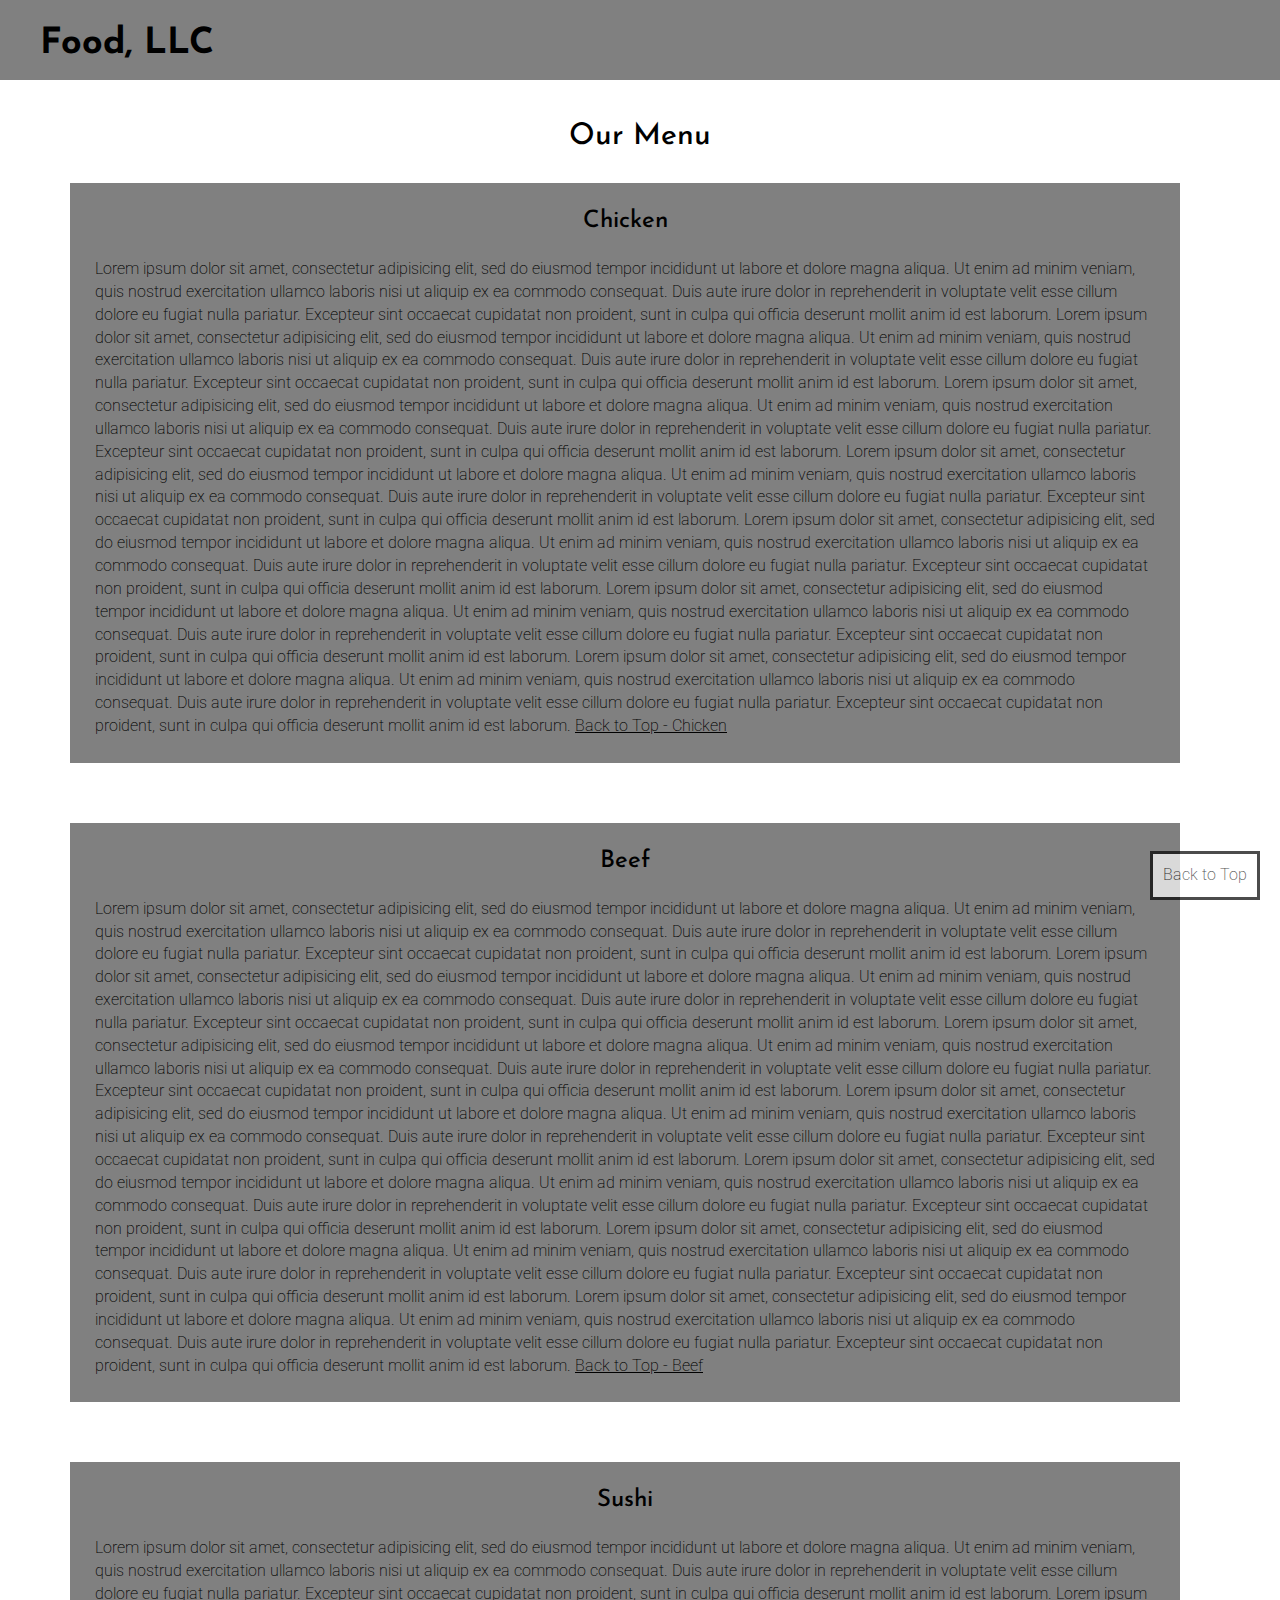
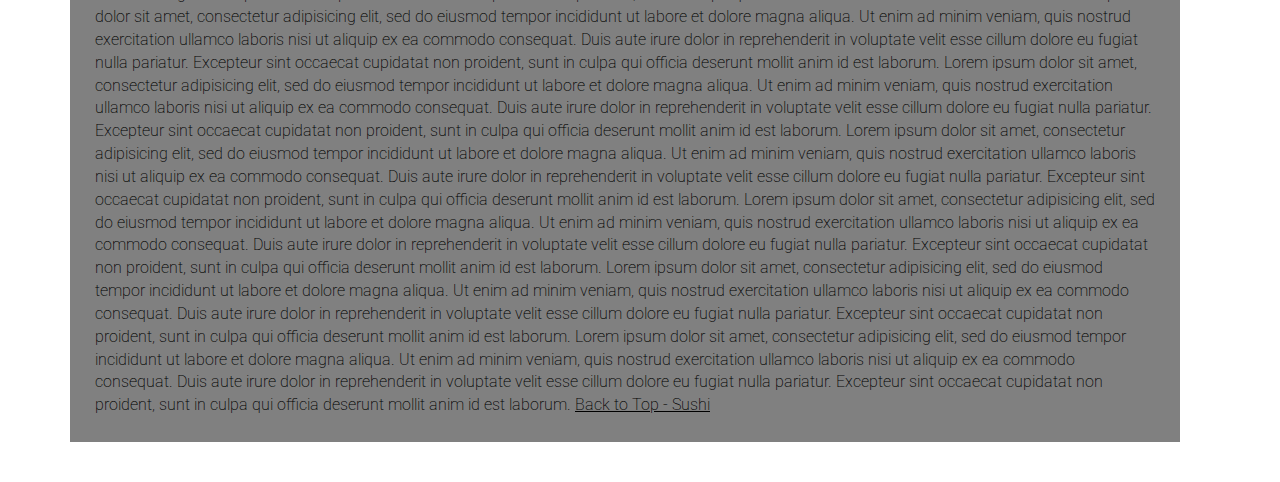
==== module3-solution/index.html @ 00f94d25 "Module 3 Solution" ====
<!doctype html>
<html lang="en">
  <head>
    <meta charset="utf-8">
    <meta http-equiv="X-UA-Compatible" content="IE=edge">
    <meta name="viewport" content="width=device-width, initial-scale=1">

    <!-- HTML5 shim and Respond.js for IE8 support of HTML5 elements and media queries -->
    <!-- WARNING: Respond.js doesn't work if you view the page via file:// -->
    <!--[if lt IE 9]>
      <script src="https://oss.maxcdn.com/html5shiv/3.7.2/html5shiv.min.js"></script>
      <script src="https://oss.maxcdn.com/respond/1.4.2/respond.min.js"></script>
    <![endif]-->

    <title>Module 3 Solution</title>
    <link rel="stylesheet" href="css/bootstrap.min.css">
    <link rel="stylesheet" href="css/styles.css">
    <link href="https://fonts.googleapis.com/css?family=Josefin+Sans|Roboto" rel="stylesheet">
  </head>
<body>
  <a name="top"></a>
  <!-- starting of NavBar -->
  <header>
      <nav id="header-nav" class="navbar navbar-default">
        <div class="container-fluid">
          <!-- Brand and toggle get grouped for better mobile display -->
          <div class="navbar-header">
            <div class="navbar-brand">
                <a href="index.html"><h1>Food, LLC</h1></a>
            </div>
            <button type="button" class="navbar-toggle collapsed" data-toggle="collapse" data-target="#bs-example-navbar-collapse-1" aria-expanded="false">
              <span class="sr-only">Toggle navigation</span>
              <span class="icon-bar"></span>
              <span class="icon-bar"></span>
              <span class="icon-bar"></span>
            </button>
          </div>

          <!-- Collect the nav links, forms, and other content for toggling -->
          <div class="collapse navbar-collapse navbar-edit" id="bs-example-navbar-collapse-1">
            <ul class="nav nav-stacked  visible-xs">
              <li class="active"><a href="#chicken-sections">Chicken</a></li>
              <li><a href="#beef-sections">Beef</a></li>
              <li><a href="#sushi-sections">Sushi</a></li>
            </ul>            
          </div><!-- /.navbar-collapse -->
        </div><!-- /.container-fluid -->
      </nav>
  </header>
<!-- end of NavBar -->

  <div class="container">
  <h2 class="text-center">Our Menu</h2>
    <section class="row col-lg-12 col-md-12 col-sm-12 col-xs-12" id="chicken-section">
     <a name="chicken-sections"></a>
     <h3 class="text-center">Chicken</h3>
      <p>
        Lorem ipsum dolor sit amet, consectetur adipisicing elit, sed do eiusmod tempor incididunt ut labore et dolore magna aliqua. Ut enim ad minim veniam, quis nostrud exercitation ullamco laboris nisi ut aliquip ex ea commodo consequat. Duis aute irure dolor in reprehenderit in voluptate velit esse cillum dolore eu fugiat nulla pariatur. Excepteur sint occaecat cupidatat non proident, sunt in culpa qui officia deserunt mollit anim id est laborum.
        Lorem ipsum dolor sit amet, consectetur adipisicing elit, sed do eiusmod tempor incididunt ut labore et dolore magna aliqua. Ut enim ad minim veniam, quis nostrud exercitation ullamco laboris nisi ut aliquip ex ea commodo consequat. Duis aute irure dolor in reprehenderit in voluptate velit esse cillum dolore eu fugiat nulla pariatur. Excepteur sint occaecat cupidatat non proident, sunt in culpa qui officia deserunt mollit anim id est laborum.
        Lorem ipsum dolor sit amet, consectetur adipisicing elit, sed do eiusmod tempor incididunt ut labore et dolore magna aliqua. Ut enim ad minim veniam, quis nostrud exercitation ullamco laboris nisi ut aliquip ex ea commodo consequat. Duis aute irure dolor in reprehenderit in voluptate velit esse cillum dolore eu fugiat nulla pariatur. Excepteur sint occaecat cupidatat non proident, sunt in culpa qui officia deserunt mollit anim id est laborum.
        Lorem ipsum dolor sit amet, consectetur adipisicing elit, sed do eiusmod tempor incididunt ut labore et dolore magna aliqua. Ut enim ad minim veniam, quis nostrud exercitation ullamco laboris nisi ut aliquip ex ea commodo consequat. Duis aute irure dolor in reprehenderit in voluptate velit esse cillum dolore eu fugiat nulla pariatur. Excepteur sint occaecat cupidatat non proident, sunt in culpa qui officia deserunt mollit anim id est laborum.
        Lorem ipsum dolor sit amet, consectetur adipisicing elit, sed do eiusmod tempor incididunt ut labore et dolore magna aliqua. Ut enim ad minim veniam, quis nostrud exercitation ullamco laboris nisi ut aliquip ex ea commodo consequat. Duis aute irure dolor in reprehenderit in voluptate velit esse cillum dolore eu fugiat nulla pariatur. Excepteur sint occaecat cupidatat non proident, sunt in culpa qui officia deserunt mollit anim id est laborum.
        Lorem ipsum dolor sit amet, consectetur adipisicing elit, sed do eiusmod tempor incididunt ut labore et dolore magna aliqua. Ut enim ad minim veniam, quis nostrud exercitation ullamco laboris nisi ut aliquip ex ea commodo consequat. Duis aute irure dolor in reprehenderit in voluptate velit esse cillum dolore eu fugiat nulla pariatur. Excepteur sint occaecat cupidatat non proident, sunt in culpa qui officia deserunt mollit anim id est laborum.
        Lorem ipsum dolor sit amet, consectetur adipisicing elit, sed do eiusmod tempor incididunt ut labore et dolore magna aliqua. Ut enim ad minim veniam, quis nostrud exercitation ullamco laboris nisi ut aliquip ex ea commodo consequat. Duis aute irure dolor in reprehenderit in voluptate velit esse cillum dolore eu fugiat nulla pariatur. Excepteur sint occaecat cupidatat non proident, sunt in culpa qui officia deserunt mollit anim id est laborum.
        <a href="#chicken-sections">Back to Top - Chicken</a>
      </p>
    </section>
    <div id="extra-space" class="clearfix"></div>
    <section class="row col-md-12 col-sm-12 col-xs-12" id="beef-section">
    <a name="beef-sections"></a>
    <h3 class="text-center">Beef</h3>
    <p>
      Lorem ipsum dolor sit amet, consectetur adipisicing elit, sed do eiusmod tempor incididunt ut labore et dolore magna aliqua. Ut enim ad minim veniam, quis nostrud exercitation ullamco laboris nisi ut aliquip ex ea commodo consequat. Duis aute irure dolor in reprehenderit in voluptate velit esse cillum dolore eu fugiat nulla pariatur. Excepteur sint occaecat cupidatat non proident, sunt in culpa qui officia deserunt mollit anim id est laborum.
      Lorem ipsum dolor sit amet, consectetur adipisicing elit, sed do eiusmod tempor incididunt ut labore et dolore magna aliqua. Ut enim ad minim veniam, quis nostrud exercitation ullamco laboris nisi ut aliquip ex ea commodo consequat. Duis aute irure dolor in reprehenderit in voluptate velit esse cillum dolore eu fugiat nulla pariatur. Excepteur sint occaecat cupidatat non proident, sunt in culpa qui officia deserunt mollit anim id est laborum.
      Lorem ipsum dolor sit amet, consectetur adipisicing elit, sed do eiusmod tempor incididunt ut labore et dolore magna aliqua. Ut enim ad minim veniam, quis nostrud exercitation ullamco laboris nisi ut aliquip ex ea commodo consequat. Duis aute irure dolor in reprehenderit in voluptate velit esse cillum dolore eu fugiat nulla pariatur. Excepteur sint occaecat cupidatat non proident, sunt in culpa qui officia deserunt mollit anim id est laborum.
      Lorem ipsum dolor sit amet, consectetur adipisicing elit, sed do eiusmod tempor incididunt ut labore et dolore magna aliqua. Ut enim ad minim veniam, quis nostrud exercitation ullamco laboris nisi ut aliquip ex ea commodo consequat. Duis aute irure dolor in reprehenderit in voluptate velit esse cillum dolore eu fugiat nulla pariatur. Excepteur sint occaecat cupidatat non proident, sunt in culpa qui officia deserunt mollit anim id est laborum.
      Lorem ipsum dolor sit amet, consectetur adipisicing elit, sed do eiusmod tempor incididunt ut labore et dolore magna aliqua. Ut enim ad minim veniam, quis nostrud exercitation ullamco laboris nisi ut aliquip ex ea commodo consequat. Duis aute irure dolor in reprehenderit in voluptate velit esse cillum dolore eu fugiat nulla pariatur. Excepteur sint occaecat cupidatat non proident, sunt in culpa qui officia deserunt mollit anim id est laborum.
      Lorem ipsum dolor sit amet, consectetur adipisicing elit, sed do eiusmod tempor incididunt ut labore et dolore magna aliqua. Ut enim ad minim veniam, quis nostrud exercitation ullamco laboris nisi ut aliquip ex ea commodo consequat. Duis aute irure dolor in reprehenderit in voluptate velit esse cillum dolore eu fugiat nulla pariatur. Excepteur sint occaecat cupidatat non proident, sunt in culpa qui officia deserunt mollit anim id est laborum.
      Lorem ipsum dolor sit amet, consectetur adipisicing elit, sed do eiusmod tempor incididunt ut labore et dolore magna aliqua. Ut enim ad minim veniam, quis nostrud exercitation ullamco laboris nisi ut aliquip ex ea commodo consequat. Duis aute irure dolor in reprehenderit in voluptate velit esse cillum dolore eu fugiat nulla pariatur. Excepteur sint occaecat cupidatat non proident, sunt in culpa qui officia deserunt mollit anim id est laborum.
      <a href="#beef-sections">Back to Top - Beef</a>
    </p>
  </section>
  <div id="extra-space" class="clearfix"></div>
  <section class="row col-md-12 col-sm-12 col-xs-12" id="sushi-section">
    <a name="sushi-sections"></a>
    <h3 class="text-center">Sushi</h3>
    <p>
      Lorem ipsum dolor sit amet, consectetur adipisicing elit, sed do eiusmod tempor incididunt ut labore et dolore magna aliqua. Ut enim ad minim veniam, quis nostrud exercitation ullamco laboris nisi ut aliquip ex ea commodo consequat. Duis aute irure dolor in reprehenderit in voluptate velit esse cillum dolore eu fugiat nulla pariatur. Excepteur sint occaecat cupidatat non proident, sunt in culpa qui officia deserunt mollit anim id est laborum.
      Lorem ipsum dolor sit amet, consectetur adipisicing elit, sed do eiusmod tempor incididunt ut labore et dolore magna aliqua. Ut enim ad minim veniam, quis nostrud exercitation ullamco laboris nisi ut aliquip ex ea commodo consequat. Duis aute irure dolor in reprehenderit in voluptate velit esse cillum dolore eu fugiat nulla pariatur. Excepteur sint occaecat cupidatat non proident, sunt in culpa qui officia deserunt mollit anim id est laborum.
      Lorem ipsum dolor sit amet, consectetur adipisicing elit, sed do eiusmod tempor incididunt ut labore et dolore magna aliqua. Ut enim ad minim veniam, quis nostrud exercitation ullamco laboris nisi ut aliquip ex ea commodo consequat. Duis aute irure dolor in reprehenderit in voluptate velit esse cillum dolore eu fugiat nulla pariatur. Excepteur sint occaecat cupidatat non proident, sunt in culpa qui officia deserunt mollit anim id est laborum.
      Lorem ipsum dolor sit amet, consectetur adipisicing elit, sed do eiusmod tempor incididunt ut labore et dolore magna aliqua. Ut enim ad minim veniam, quis nostrud exercitation ullamco laboris nisi ut aliquip ex ea commodo consequat. Duis aute irure dolor in reprehenderit in voluptate velit esse cillum dolore eu fugiat nulla pariatur. Excepteur sint occaecat cupidatat non proident, sunt in culpa qui officia deserunt mollit anim id est laborum.
      Lorem ipsum dolor sit amet, consectetur adipisicing elit, sed do eiusmod tempor incididunt ut labore et dolore magna aliqua. Ut enim ad minim veniam, quis nostrud exercitation ullamco laboris nisi ut aliquip ex ea commodo consequat. Duis aute irure dolor in reprehenderit in voluptate velit esse cillum dolore eu fugiat nulla pariatur. Excepteur sint occaecat cupidatat non proident, sunt in culpa qui officia deserunt mollit anim id est laborum.
      Lorem ipsum dolor sit amet, consectetur adipisicing elit, sed do eiusmod tempor incididunt ut labore et dolore magna aliqua. Ut enim ad minim veniam, quis nostrud exercitation ullamco laboris nisi ut aliquip ex ea commodo consequat. Duis aute irure dolor in reprehenderit in voluptate velit esse cillum dolore eu fugiat nulla pariatur. Excepteur sint occaecat cupidatat non proident, sunt in culpa qui officia deserunt mollit anim id est laborum.
      Lorem ipsum dolor sit amet, consectetur adipisicing elit, sed do eiusmod tempor incididunt ut labore et dolore magna aliqua. Ut enim ad minim veniam, quis nostrud exercitation ullamco laboris nisi ut aliquip ex ea commodo consequat. Duis aute irure dolor in reprehenderit in voluptate velit esse cillum dolore eu fugiat nulla pariatur. Excepteur sint occaecat cupidatat non proident, sunt in culpa qui officia deserunt mollit anim id est laborum.
      <a href="#sushi-sections">Back to Top - Sushi</a>
    </p>
  </section>
  <div id="extra-space" class="clearfix"></div>
  <div id="backtotop"><a href="#top">Back to Top</a></div>
</div>

  <!-- jQuery (Bootstrap JS plugins depend on it) -->
  <script src="js/jquery-1.11.3.min.js"></script>
  <script src="js/bootstrap.min.js"></script>
  <script src="js/script.js"></script>
</body>
</html>
---- module3-solution/css/styles.css ----
body {
	font-size: 16px;
	font-family: 'Roboto', sans-serif;
	font-weight: 200;
	color: black;
}

h1, h2, h3 {
	font-family: 'Josefin Sans', sans-serif;
}

/* Header */
#header-nav {
  background-color: grey;
  border-radius: 0;
  border: 0;
}
.navbar-edit ul li {
	width: auto;
}
.navbar-edit ul li:hover {
	color: black;
}
.navbar-brand {
	padding-top: 5px;
	height: 80px;
}
.navbar-brand a h1 {
	color: black;
	font-weight: 700;
	margin-left: 25px;
}
.navbar-brand a:hover, .navbar-brand a:focus {
	text-decoration: none;
}
.navbar-header button.navbar-toggle, .navbar-header .icon-bar {
  border: 1px solid black;
}
.navbar-header button.navbar-toggle {
  clear: both;
  margin-top: -55px;
  margin-left: auto;
  margin-right: 30px;
}
nav ul li a {
	color: black;
	
}
nav ul li a:hover, nav ul li a:active {
	background-color: white;
	opacity: 0.8;
}
/* header ends */

/* main content */
#chicken-section p, #beef-section p, #sushi-section p {
	background-color: grey;
	margin-top: -10px;
	padding: 25px;
	height: auto;
}
#chicken-section h3, #beef-section h3, #sushi-section h3 {
	background-color: grey;
	height: 30px;
	padding: 25px;
}
#extra-space {
	clear: both;
	background-color: white;
	height: 30px;
	
}
section {
	margin: 0;
}
#backtotop {
	height: auto;
	width: auto;
	position: fixed;
	bottom: 0;
	right: 20px;
	background-color: white;
	opacity: 0.7;
	padding: 10px;
	border:3px solid black;
}
#backtotop a {
	text-decoration: none;
	color: black;
}
#backtotop:hover {
	background-color: grey;
	opacity: 0.8;
	color: black;
}
section p > a {
	text-decoration: underline;
	color: black;
}
section p > a:hover {
	text-decoration: none;
	color: black;
	background-color: white;
	opacity: 0.7;
}
@media (max-width: 800px) {
	.navbar-brand a h1 {
		margin-left: 15px;
	}
}
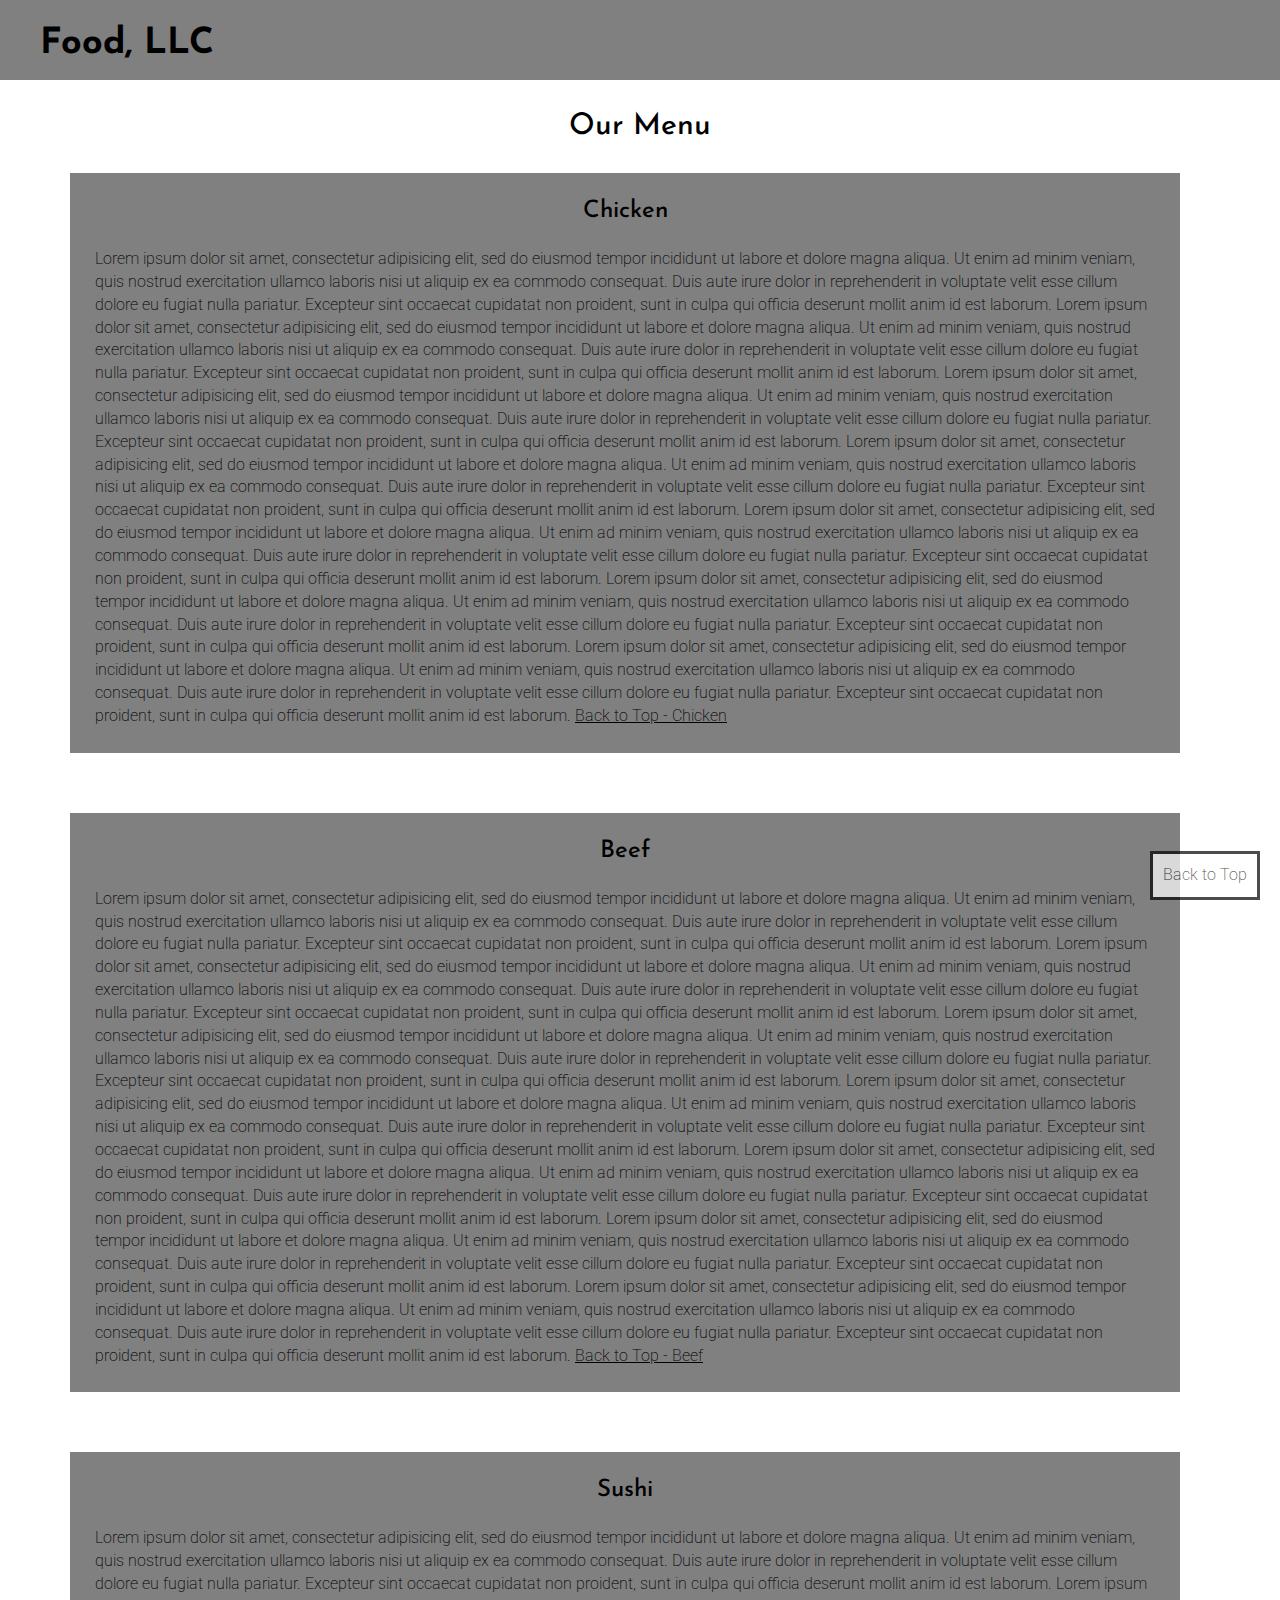
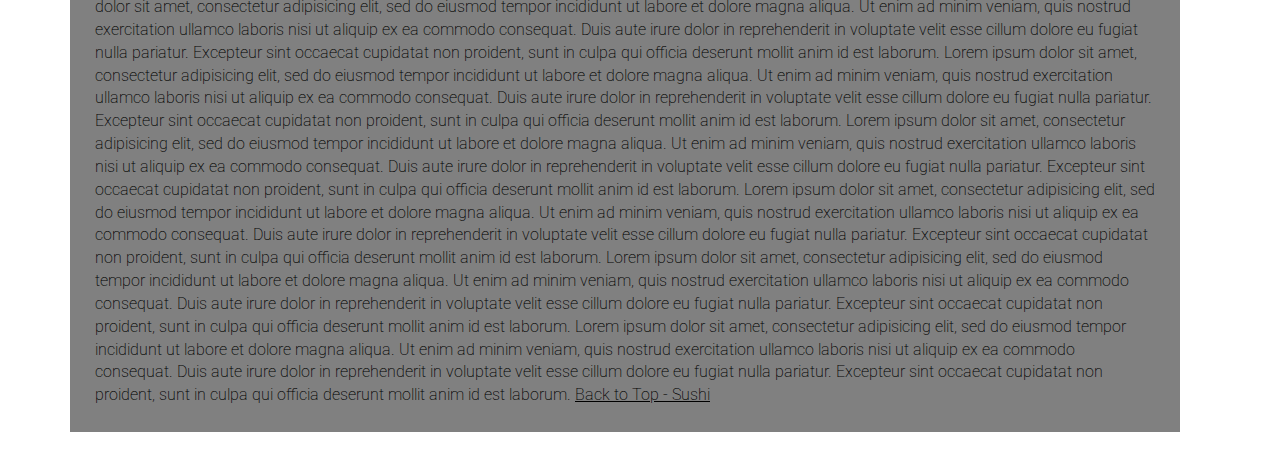
==== commit 5fd2a4b9: "Module 3 Solution" ====
--- a/module3-solution/index.html
+++ b/module3-solution/index.html
@@ -21,7 +21,7 @@
   <a name="top"></a>
   <!-- starting of NavBar -->
   <header>
-      <nav id="header-nav" class="navbar navbar-default">
+      <nav id="header-nav" class="navbar navbar-default navbar-fixed-top">
         <div class="container-fluid">
           <!-- Brand and toggle get grouped for better mobile display -->
           <div class="navbar-header">
@@ -48,7 +48,6 @@
       </nav>
   </header>
 <!-- end of NavBar -->
-
   <div class="container">
   <h2 class="text-center">Our Menu</h2>
     <section class="row col-lg-12 col-md-12 col-sm-12 col-xs-12" id="chicken-section">
@@ -97,7 +96,8 @@
   </section>
   <div id="extra-space" class="clearfix"></div>
   <div id="backtotop"><a href="#top">Back to Top</a></div>
-</div>
+  </div>
+
 
   <!-- jQuery (Bootstrap JS plugins depend on it) -->
   <script src="js/jquery-1.11.3.min.js"></script>
--- a/module3-solution/css/styles.css
+++ b/module3-solution/css/styles.css
@@ -3,6 +3,7 @@
 	font-family: 'Roboto', sans-serif;
 	font-weight: 200;
 	color: black;
+
 }
 
 h1, h2, h3 {
@@ -53,6 +54,10 @@
 /* header ends */
 
 /* main content */
+.container {
+	padding-top: 90px;
+	
+}
 #chicken-section p, #beef-section p, #sushi-section p {
 	background-color: grey;
 	margin-top: -10px;
@@ -68,10 +73,6 @@
 	clear: both;
 	background-color: white;
 	height: 30px;
-	
-}
-section {
-	margin: 0;
 }
 #backtotop {
 	height: auto;
@@ -107,4 +108,5 @@
 	.navbar-brand a h1 {
 		margin-left: 15px;
 	}
-}+}
+
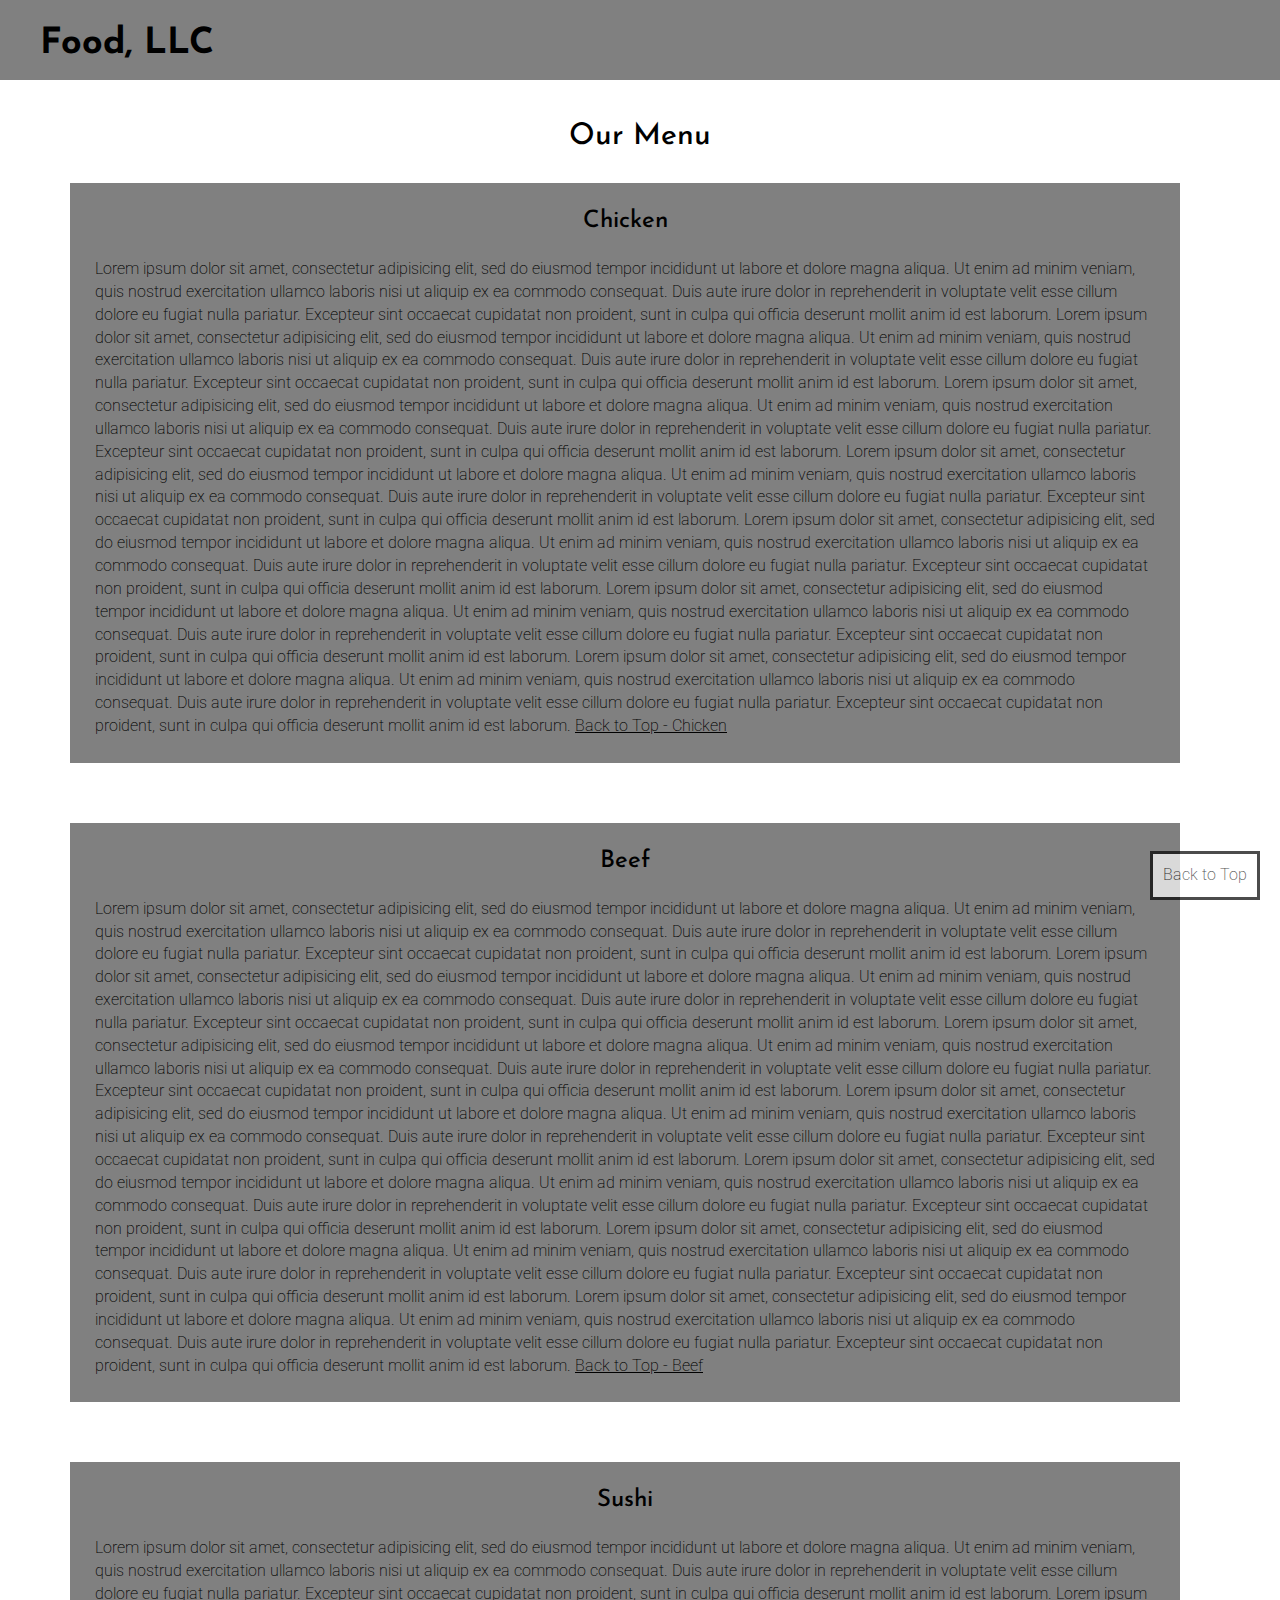
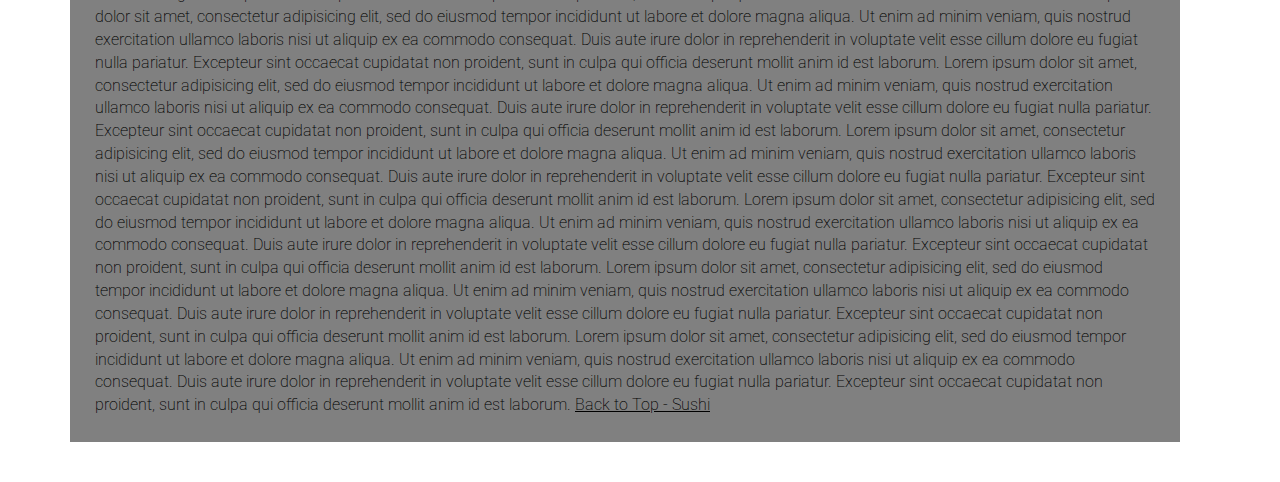
==== commit c64ddab6: "Module 3 Solution" ====
--- a/module3-solution/index.html
+++ b/module3-solution/index.html
@@ -21,7 +21,8 @@
   <a name="top"></a>
   <!-- starting of NavBar -->
   <header>
-      <nav id="header-nav" class="navbar navbar-default navbar-fixed-top">
+  <!-- if fixed header required, add navbar-fixed-top class -->
+      <nav id="header-nav" class="navbar navbar-default">
         <div class="container-fluid">
           <!-- Brand and toggle get grouped for better mobile display -->
           <div class="navbar-header">
@@ -38,10 +39,10 @@
 
           <!-- Collect the nav links, forms, and other content for toggling -->
           <div class="collapse navbar-collapse navbar-edit" id="bs-example-navbar-collapse-1">
-            <ul class="nav nav-stacked  visible-xs">
-              <li class="active"><a href="#chicken-sections">Chicken</a></li>
-              <li><a href="#beef-sections">Beef</a></li>
-              <li><a href="#sushi-sections">Sushi</a></li>
+            <ul class="nav navbar-nav visible-xs">
+              <li class="active text-center"><a href="#chicken-sections">Chicken</a></li>
+              <li class="text-center"><a href="#beef-sections">Beef</a></li>
+              <li class="text-center"><a href="#sushi-sections">Sushi</a></li>
             </ul>            
           </div><!-- /.navbar-collapse -->
         </div><!-- /.container-fluid -->
--- a/module3-solution/css/styles.css
+++ b/module3-solution/css/styles.css
@@ -43,11 +43,10 @@
   margin-left: auto;
   margin-right: 30px;
 }
-nav ul li a {
-	color: black;
-	
+.navbar-default .navbar-nav>li>a {
+    color: black;
 }
-nav ul li a:hover, nav ul li a:active {
+.navbar-default .navbar-nav>li>a:hover, .navbar-default .navbar-nav>li>a:active {
 	background-color: white;
 	opacity: 0.8;
 }
@@ -55,8 +54,9 @@
 
 /* main content */
 .container {
+	/* only added if class navbar-fixed-top applied
 	padding-top: 90px;
-	
+	*/
 }
 #chicken-section p, #beef-section p, #sushi-section p {
 	background-color: grey;
